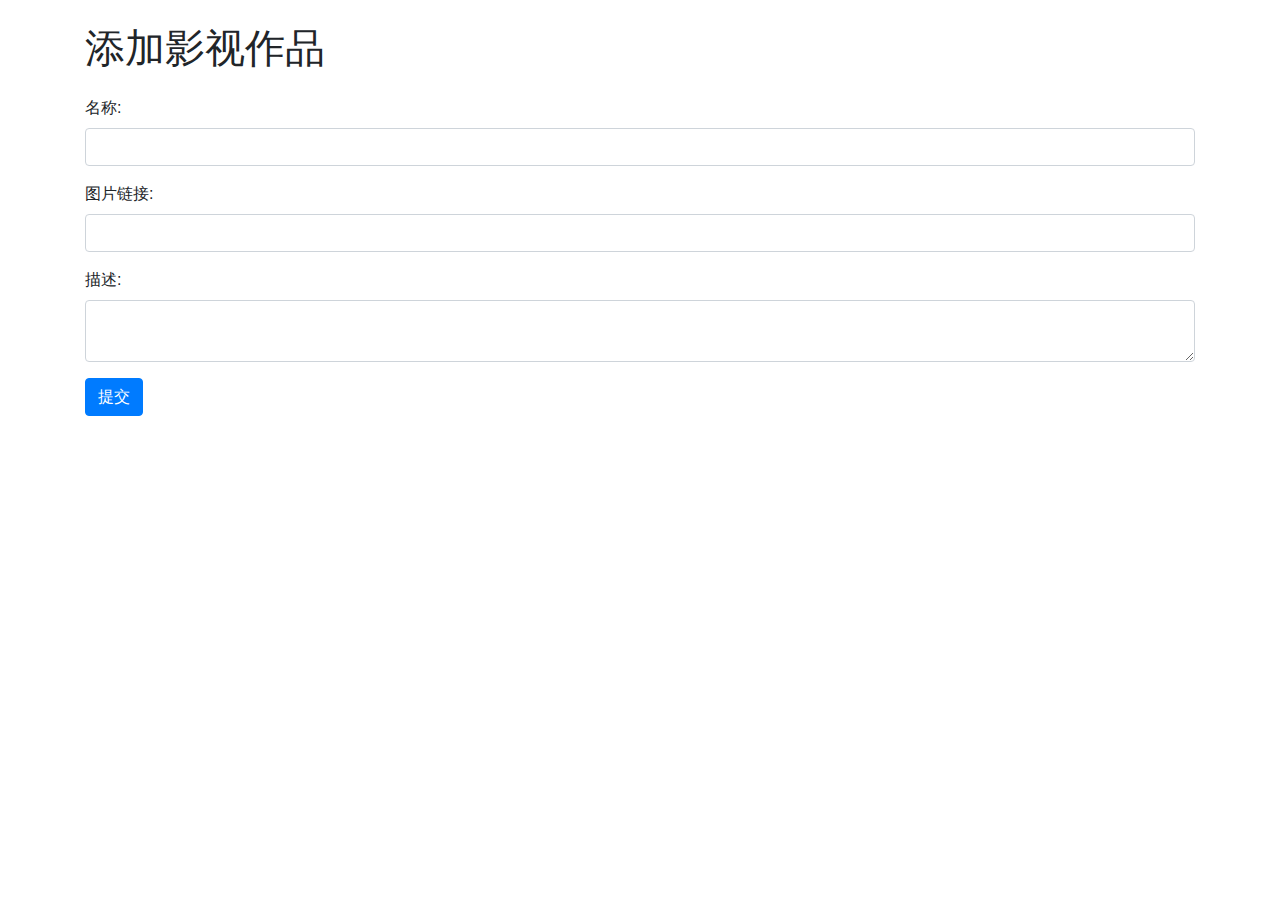
==== src/main/resources/templates/add-movie.html @ b76ba58c "frist commit" ====
<!DOCTYPE html>
<html xmlns:th="http://www.thymeleaf.org" lang="zh">
<head>
    <meta charset="UTF-8">
    <title>添加影视作品</title>
    <link rel="stylesheet" href="https://maxcdn.bootstrapcdn.com/bootstrap/4.5.2/css/bootstrap.min.css">
    <script src="https://ajax.googleapis.com/ajax/libs/jquery/3.5.1/jquery.min.js"></script>
    <script src="https://cdnjs.cloudflare.com/ajax/libs/popper.js/1.16.0/umd/popper.min.js"></script>
    <script src="https://maxcdn.bootstrapcdn.com/bootstrap/4.5.2/js/bootstrap.min.js"></script>
</head>
<body>
<div class="container">
    <h1 class="my-4">添加影视作品</h1>
    <form action="#" th:action="@{/admin/movie/add}" th:object="${movie}" method="post">
        <div class="form-group">
            <label for="title">名称:</label>
            <input type="text" id="title" th:field="*{title}" class="form-control" required>
        </div>
        <div class="form-group">
            <label for="imageUrl">图片链接:</label>
            <input type="text" id="imageUrl" th:field="*{imageUrl}" class="form-control" required>
        </div>
        <div class="form-group">
            <label for="description">描述:</label>
            <textarea id="description" th:field="*{description}" class="form-control" required></textarea>
        </div>
        <input type="submit" value="提交" class="btn btn-primary">
    </form>
</div>
</body>
</html>
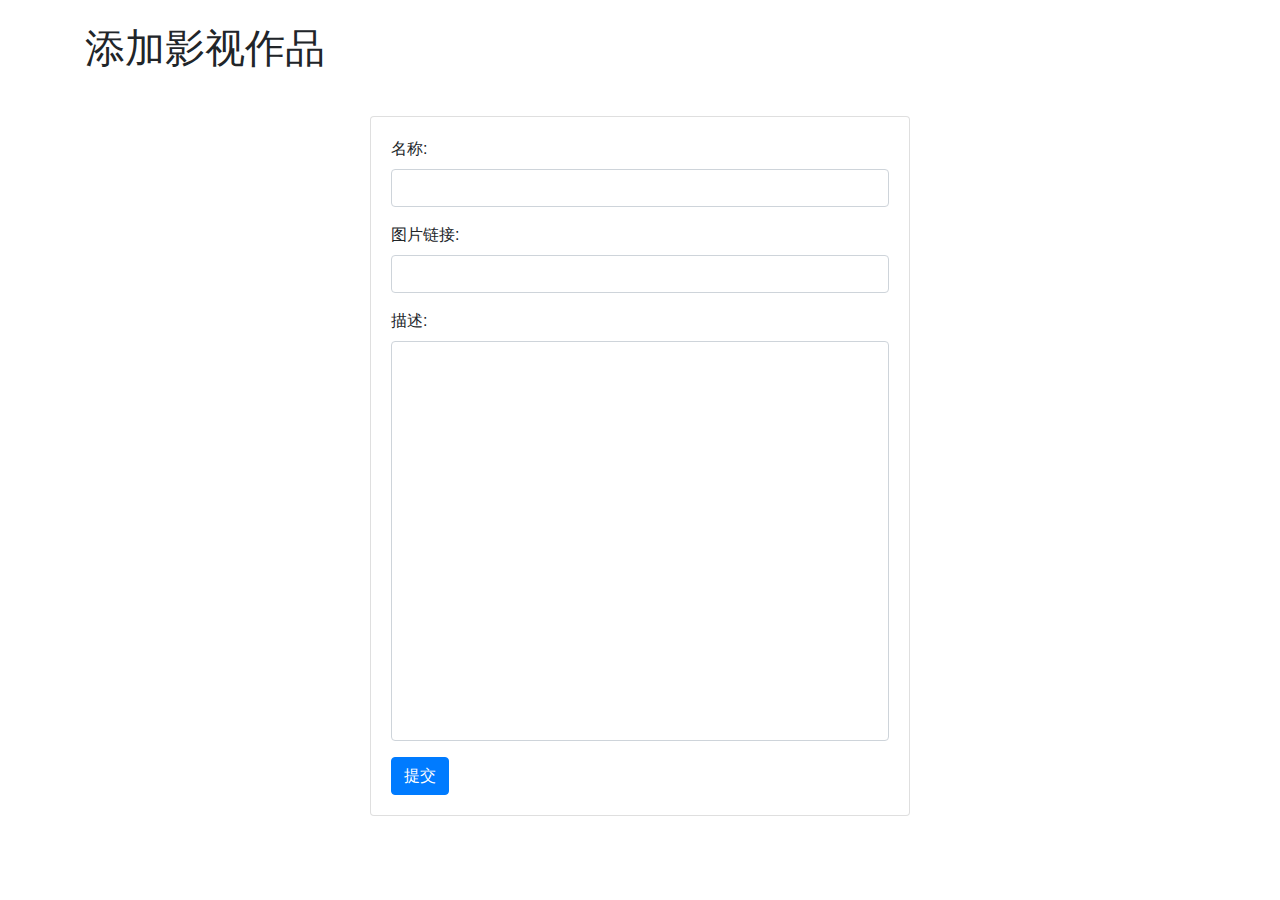
==== commit fade6b5e: "Optimizing HTML Templates" ====
--- a/src/main/resources/templates/add-movie.html
+++ b/src/main/resources/templates/add-movie.html
@@ -7,25 +7,44 @@
     <script src="https://ajax.googleapis.com/ajax/libs/jquery/3.5.1/jquery.min.js"></script>
     <script src="https://cdnjs.cloudflare.com/ajax/libs/popper.js/1.16.0/umd/popper.min.js"></script>
     <script src="https://maxcdn.bootstrapcdn.com/bootstrap/4.5.2/js/bootstrap.min.js"></script>
+    <style>
+        .card {
+            margin-top: 20px;
+        }
+
+        #description {
+            height: 400px; /* 设置描述文本框高度为 400px */
+            resize: none; /* 禁止用户拖动调整文本框大小 */
+        }
+    </style>
 </head>
 <body>
 <div class="container">
     <h1 class="my-4">添加影视作品</h1>
-    <form action="#" th:action="@{/admin/movie/add}" th:object="${movie}" method="post">
-        <div class="form-group">
-            <label for="title">名称:</label>
-            <input type="text" id="title" th:field="*{title}" class="form-control" required>
+    <div class="row">
+        <div class="col-md-6 mx-auto">
+            <div class="card">
+                <div class="card-body">
+                    <form action="#" th:action="@{/admin/movie/add}" th:object="${movie}" method="post">
+                        <div class="form-group">
+                            <label for="title">名称:</label>
+                            <input type="text" id="title" th:field="*{title}" class="form-control" required>
+                        </div>
+                        <div class="form-group">
+                            <label for="imageUrl">图片链接:</label>
+                            <input type="text" id="imageUrl" th:field="*{imageUrl}" class="form-control" required>
+                        </div>
+                        <div class="form-group">
+                            <label for="description">描述:</label>
+                            <textarea id="description" th:field="*{description}" class="form-control"
+                                      required></textarea>
+                        </div>
+                        <input type="submit" value="提交" class="btn btn-primary">
+                    </form>
+                </div>
+            </div>
         </div>
-        <div class="form-group">
-            <label for="imageUrl">图片链接:</label>
-            <input type="text" id="imageUrl" th:field="*{imageUrl}" class="form-control" required>
-        </div>
-        <div class="form-group">
-            <label for="description">描述:</label>
-            <textarea id="description" th:field="*{description}" class="form-control" required></textarea>
-        </div>
-        <input type="submit" value="提交" class="btn btn-primary">
-    </form>
+    </div>
 </div>
 </body>
 </html>
